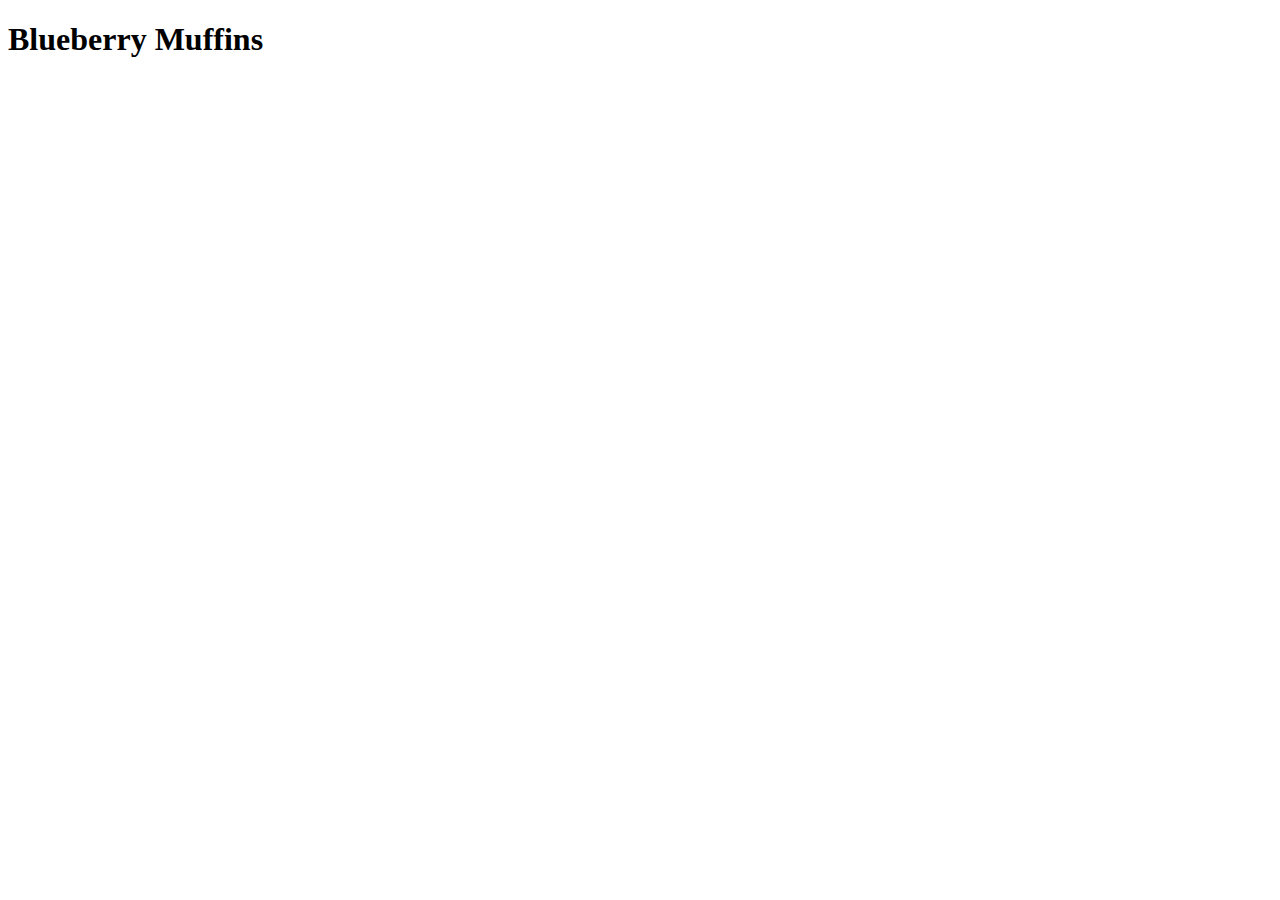
==== recipes/blueberrymuffin.html @ bbf57b08 "adding boilerplates, basic stuff to each html file" ====
<!DOCTYPE html>
<html lang="en">
<head>
    <meta charset="UTF-8">
    <meta http-equiv="X-UA-Compatible" content="IE=edge">
    <meta name="viewport" content="width=device-width, initial-scale=1.0">
    <title>blueberrymuffin</title>
</head>
<body>
    <h1>Blueberry Muffins</h1>
</body>
</html>
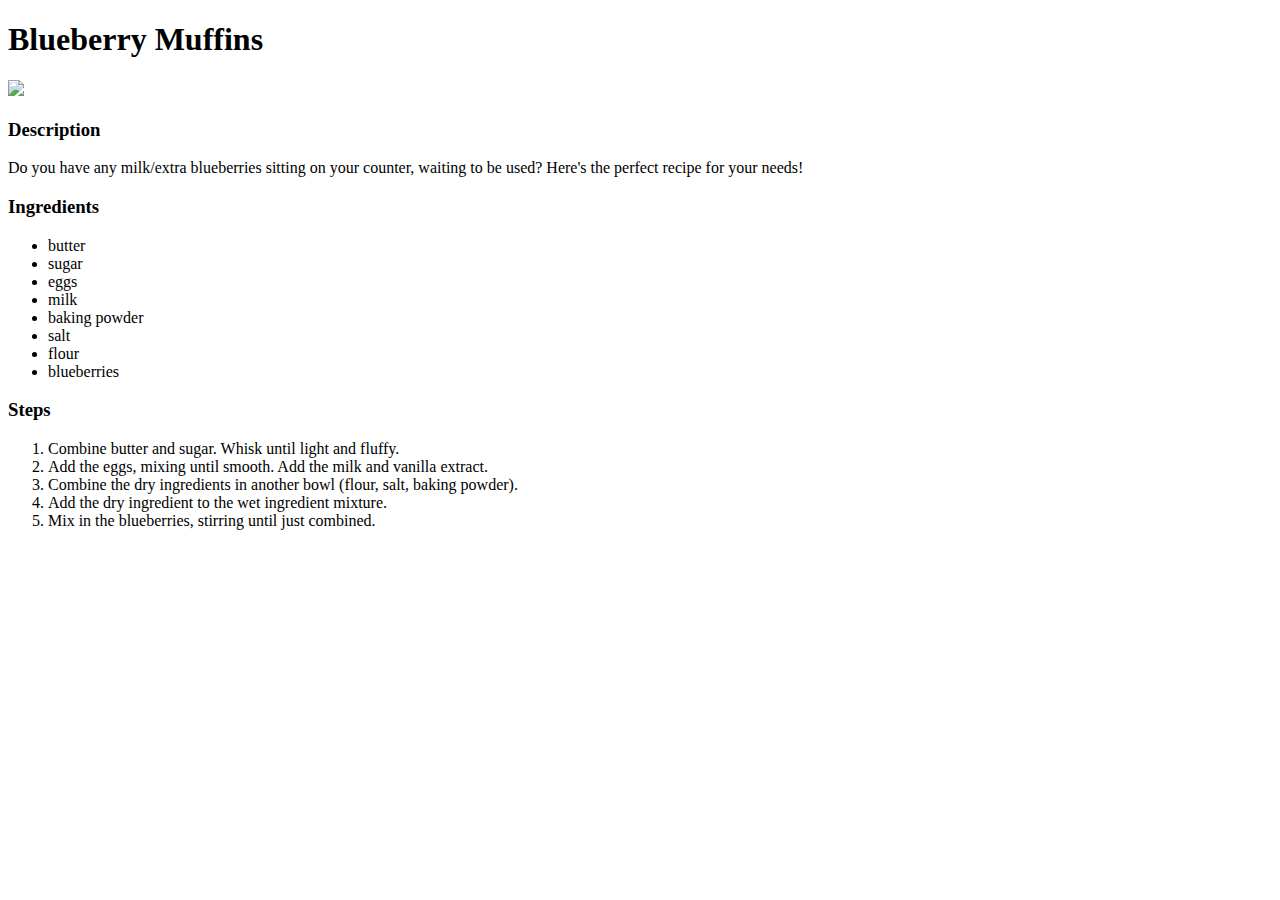
==== commit 64f76d17: "updated body of blueberrymuffins.html with pics, recipe, etc. INITIAL DRAFT" ====
--- a/recipes/blueberrymuffin.html
+++ b/recipes/blueberrymuffin.html
@@ -8,5 +8,33 @@
 </head>
 <body>
     <h1>Blueberry Muffins</h1>
+    <img src = "https://www.allrecipes.com/thmb/u578_cb3Xhy4Lv_1ehBMfqU-Hw4=/960x0/filters:no_upscale():max_bytes(150000):strip_icc()/662790-42748a55c35047ba93ce1186d97f2e6c.jpg">
+   
+    <h3>Description</h3>
+    <p>Do you have any milk/extra blueberries sitting on your counter, waiting to be used? Here's the perfect recipe for your needs!</p>
+
+    <h3>Ingredients</h3>
+    <ul>
+        <li>butter</li>
+        <li>sugar</li>
+        <li>eggs</li>
+        <li>milk</li>
+        <li>baking powder</li>
+        <li>salt</li>
+        <li>flour</li>
+        <li>blueberries</li>
+    </ul>
+
+    <h3>Steps</h3>
+    <ol>
+        <li>Combine butter and sugar. Whisk until light and fluffy.</li>
+        <li>Add the eggs, mixing until smooth. Add the milk and vanilla extract.</li>
+        <li>Combine the dry ingredients in another bowl (flour, salt, baking powder).</li>
+        <li>Add the dry ingredient to the wet ingredient mixture.</li>
+        <li>Mix in the blueberries, stirring until just combined.</li>
+       
+    </ol>
+
+
 </body>
 </html>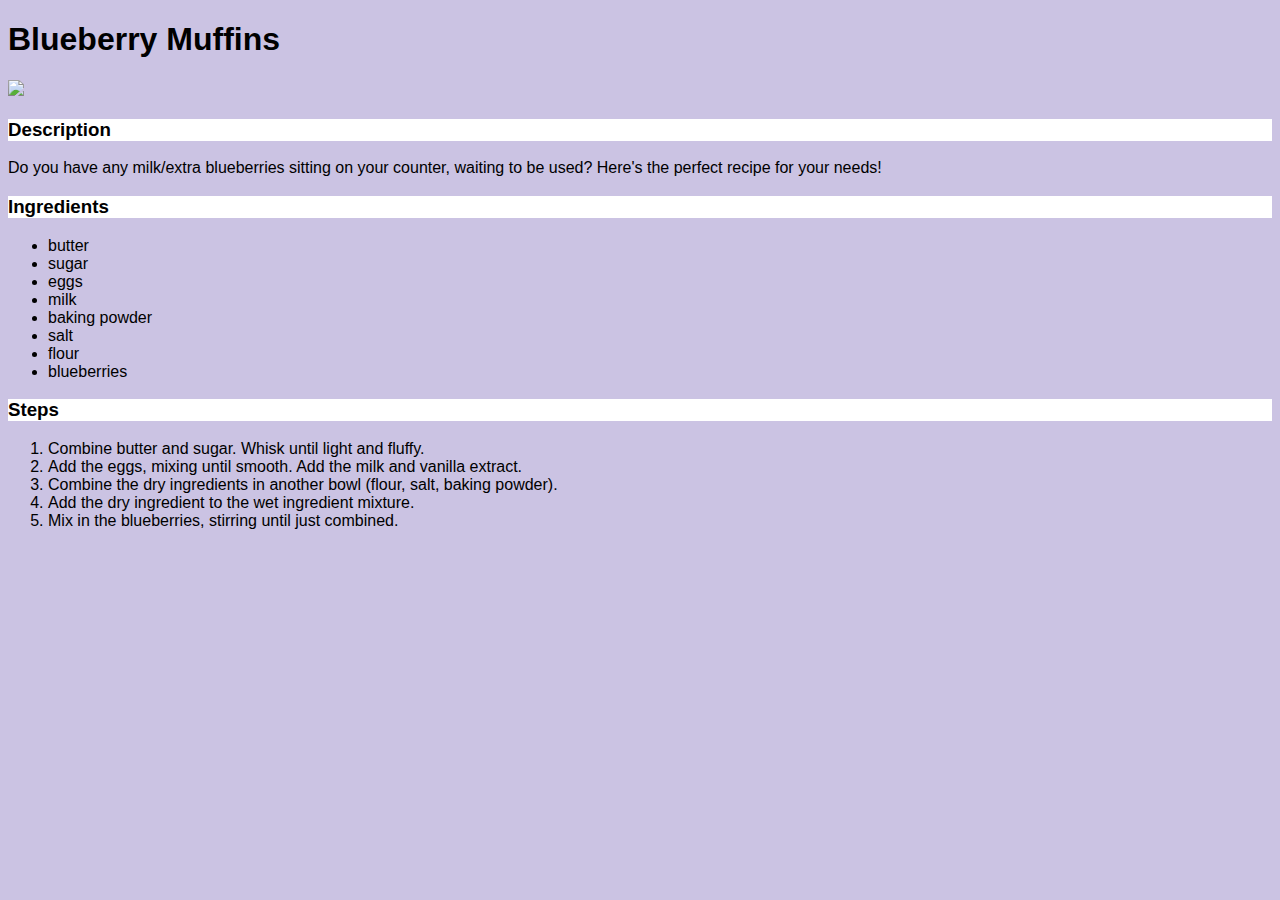
==== commit a528ba5a: "stylexheet for blueberrymuffin.html" ====
--- a/recipes/blueberrymuffin.html
+++ b/recipes/blueberrymuffin.html
@@ -5,6 +5,8 @@
     <meta http-equiv="X-UA-Compatible" content="IE=edge">
     <meta name="viewport" content="width=device-width, initial-scale=1.0">
     <title>blueberrymuffin</title>
+
+    <link rel = "stylesheet" href = "../stylesheets/styleblueberry.css"/>
 </head>
 <body>
     <h1>Blueberry Muffins</h1>
--- a/stylesheets/styleblueberry.css
+++ b/stylesheets/styleblueberry.css
@@ -0,0 +1,16 @@
+*{
+    background-color: #CBC3E3; 
+}
+
+body{
+    font-family: "Helvetica";
+}
+
+img{
+    width: 500px;
+    height: auto;
+}
+
+h3{
+    background-color: white;
+}
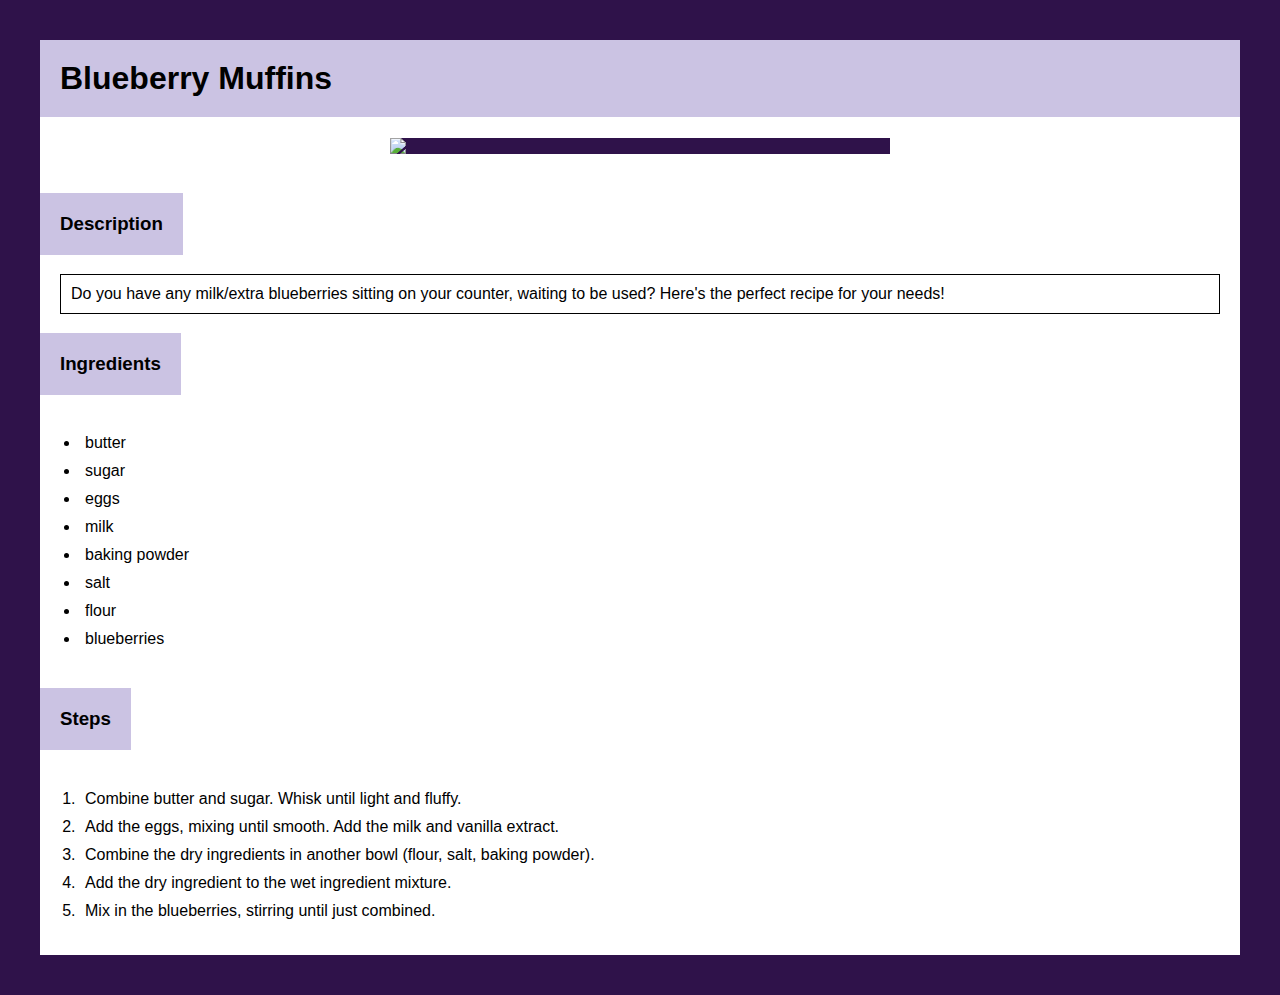
==== commit 896ac372: "added boxes and customized them for blueberry recipe page" ====
--- a/recipes/blueberrymuffin.html
+++ b/recipes/blueberrymuffin.html
@@ -13,7 +13,9 @@
     <img src = "https://www.allrecipes.com/thmb/u578_cb3Xhy4Lv_1ehBMfqU-Hw4=/960x0/filters:no_upscale():max_bytes(150000):strip_icc()/662790-42748a55c35047ba93ce1186d97f2e6c.jpg">
    
     <h3>Description</h3>
-    <p>Do you have any milk/extra blueberries sitting on your counter, waiting to be used? Here's the perfect recipe for your needs!</p>
+
+   <p>Do you have any milk/extra blueberries sitting on your counter, waiting to be used? Here's the perfect recipe for your needs!</p>
+
 
     <h3>Ingredients</h3>
     <ul>
@@ -27,7 +29,10 @@
         <li>blueberries</li>
     </ul>
 
-    <h3>Steps</h3>
+
+   
+
+    <h3 class = "steps" >Steps</h3>
     <ol>
         <li>Combine butter and sugar. Whisk until light and fluffy.</li>
         <li>Add the eggs, mixing until smooth. Add the milk and vanilla extract.</li>
@@ -38,5 +43,6 @@
     </ol>
 
 
+
 </body>
 </html>--- a/stylesheets/styleblueberry.css
+++ b/stylesheets/styleblueberry.css
@@ -1,16 +1,55 @@
 *{
-    background-color: #CBC3E3; 
+    background-color:  #2f124a; 
 }
 
 body{
     font-family: "Helvetica";
+    background-color: white;
+    margin: 40px;
+
 }
 
 img{
     width: 500px;
     height: auto;
+    display:block;
+    margin: 20px auto;
+}
+
+h1{
+    background-color: #CBC3E3;
+    padding: 20px;
+}
+
+h3,p,ul,ol, li{
+    background-color: white;
 }
 
 h3{
-    background-color: white;
+    display:inline-block;
+    background-color: #CBC3E3;
+    padding: 20px;
+
 }
+
+p{
+    padding: 10px;
+    margin-left: 20px;
+    margin-right: 20px;
+    border: 1px solid black;
+    margin-top: 0px;
+    margin-bottom: 0px;
+}
+
+li{
+    padding: 5px;
+}
+
+ol{
+    padding-bottom: 30px;
+}
+
+
+
+
+
